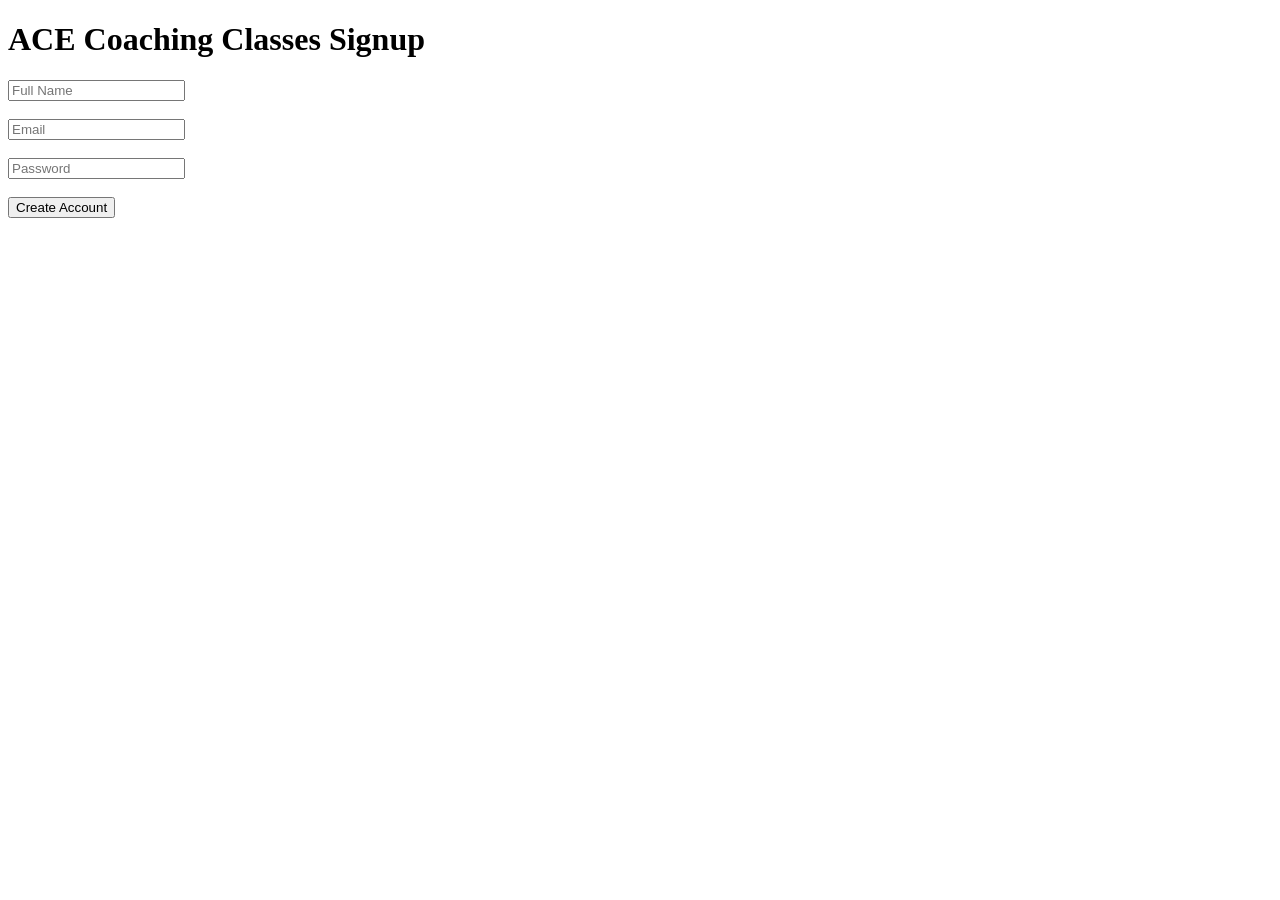
==== templates/signup.html @ fa412608 "ACE Coaching Classes Website" ====
<!DOCTYPE html>
<html>
<head>
<title>Signup</title>
</head>
<body>

<h1>ACE Coaching Classes Signup</h1>

<form method="POST">

<input
type="text"
name="name"
placeholder="Full Name"
required>

<br><br>

<input
type="email"
name="email"
placeholder="Email"
required>

<br><br>

<input
type="password"
name="password"
placeholder="Password"
required>

<br><br>

<button type="submit">
Create Account
</button>

</form>

</body>
</html>
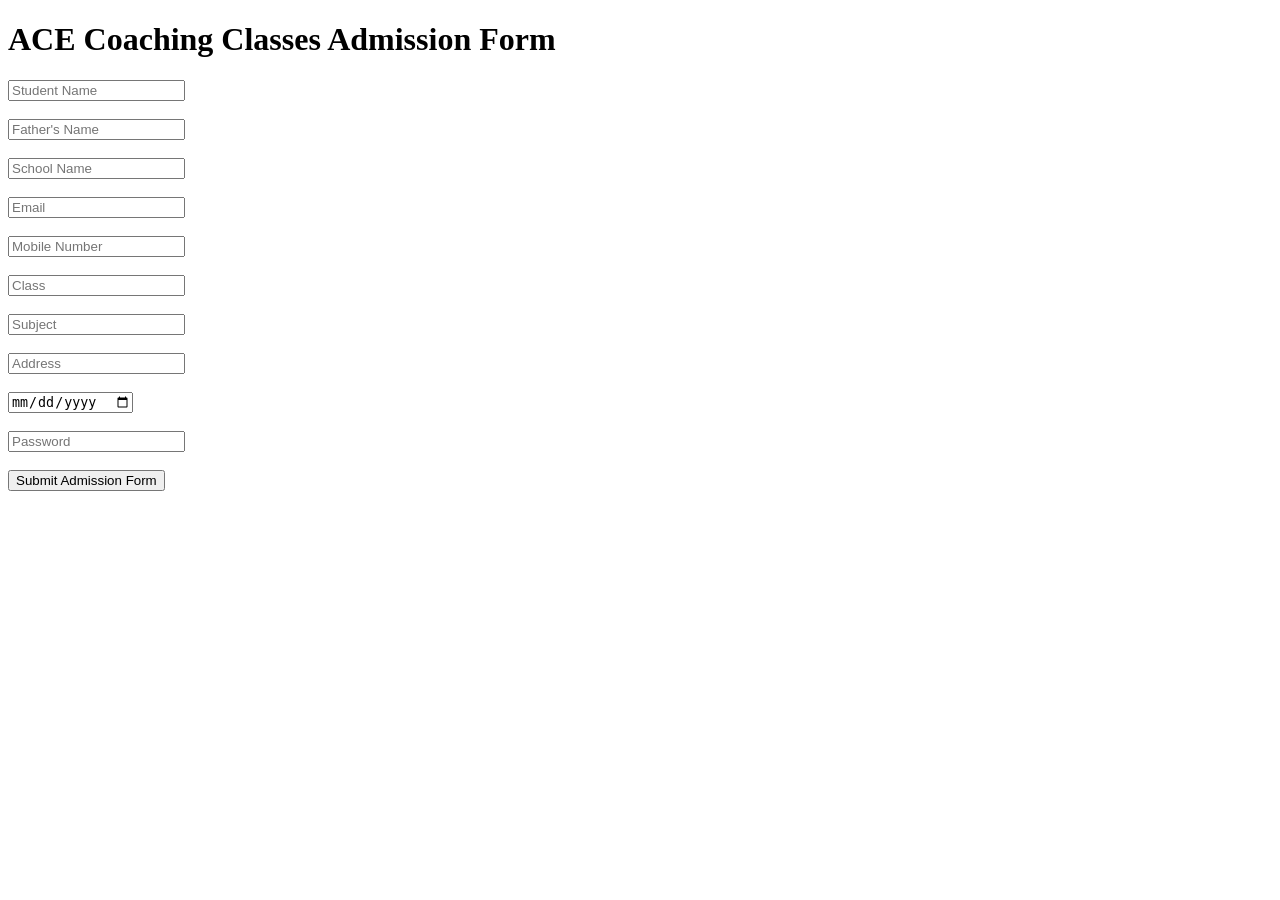
==== commit 2170b5d7: "ACE Coaching Update" ====
--- a/templates/signup.html
+++ b/templates/signup.html
@@ -1,40 +1,46 @@
 <!DOCTYPE html>
 <html>
 <head>
-<title>Signup</title>
+<title>ACE Coaching Admission Form</title>
 </head>
 <body>
 
-<h1>ACE Coaching Classes Signup</h1>
+<h1>ACE Coaching Classes Admission Form</h1>
 
 <form method="POST">
 
-<input
-type="text"
-name="name"
-placeholder="Full Name"
-required>
-
+<input type="text" name="name" placeholder="Student Name" required>
 <br><br>
 
-<input
-type="email"
-name="email"
-placeholder="Email"
-required>
-
+<input type="text" name="father_name" placeholder="Father's Name" required>
 <br><br>
 
-<input
-type="password"
-name="password"
-placeholder="Password"
-required>
+<input type="text" name="school_name" placeholder="School Name" required>
+<br><br>
 
+<input type="email" name="email" placeholder="Email" required>
+<br><br>
+
+<input type="text" name="mobile" placeholder="Mobile Number" required>
+<br><br>
+
+<input type="text" name="student_class" placeholder="Class" required>
+<br><br>
+
+<input type="text" name="subject" placeholder="Subject" required>
+<br><br>
+
+<input type="text" name="address" placeholder="Address" required>
+<br><br>
+
+<input type="date" name="dob" required>
+<br><br>
+
+<input type="password" name="password" placeholder="Password" required>
 <br><br>
 
 <button type="submit">
-Create Account
+Submit Admission Form
 </button>
 
 </form>
